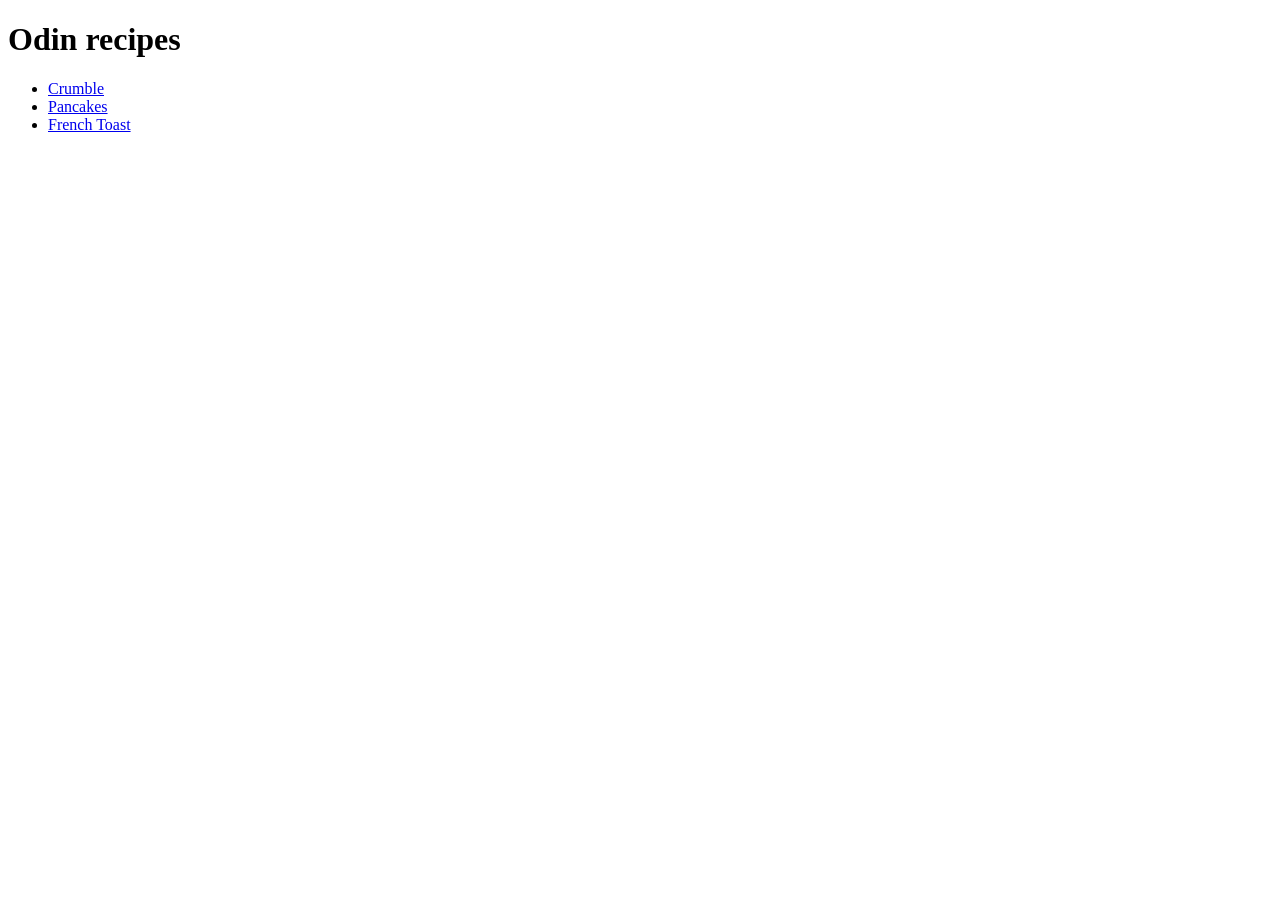
==== index.html @ 21ef83c3 "Commit recipe project" ====
<!DOCTYPE html>
<html lang="en">

    <head>
        <meta charset="UTF-8">

    </head>
    
    <body> 
        <h1>Odin recipes</h1>

         <ul>
             <li><a href="../odin-recipes/recipes/crumble.html">Crumble</a></li>
             <li><a href="../odin-recipes/recipes/pancakes.html">Pancakes</a></li>
             <lI><a href="../odin-recipes/recipes/frenchtoast.html">French Toast</a></lI>
         </ul>       



    </body>

    
    



</html>
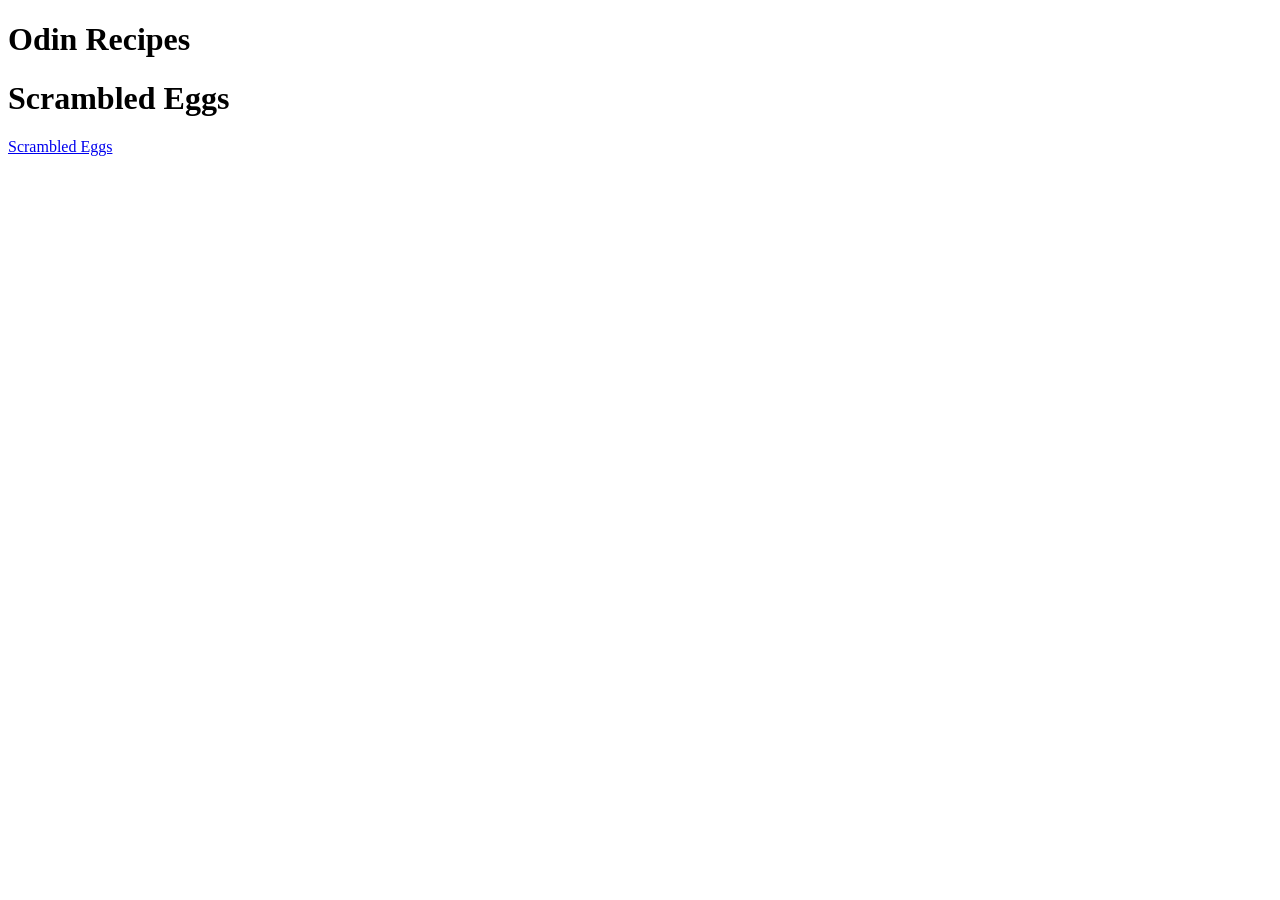
==== commit f2c76860: "scrambled eggs index link and recipe page" ====
--- a/index.html
+++ b/index.html
@@ -1,27 +1,12 @@
 <!DOCTYPE html>
-<html lang="en">
-
-    <head>
+<html lang="eng">
+    <heading>
         <meta charset="UTF-8">
-
-    </head>
-    
-    <body> 
-        <h1>Odin recipes</h1>
-
-         <ul>
-             <li><a href="../odin-recipes/recipes/crumble.html">Crumble</a></li>
-             <li><a href="../odin-recipes/recipes/pancakes.html">Pancakes</a></li>
-             <lI><a href="../odin-recipes/recipes/frenchtoast.html">French Toast</a></lI>
-         </ul>       
-
-
-
+        <title>Odin Recipes</title>
+    </heading>
+    <body>
+        <h1>Odin Recipes</h1>
+        <h1>Scrambled Eggs</h1>
+        <a href="../odin-recipes/recipes/scrambled_eggs.html">Scrambled Eggs</a>
     </body>
-
-    
-    
-
-
-
 </html>
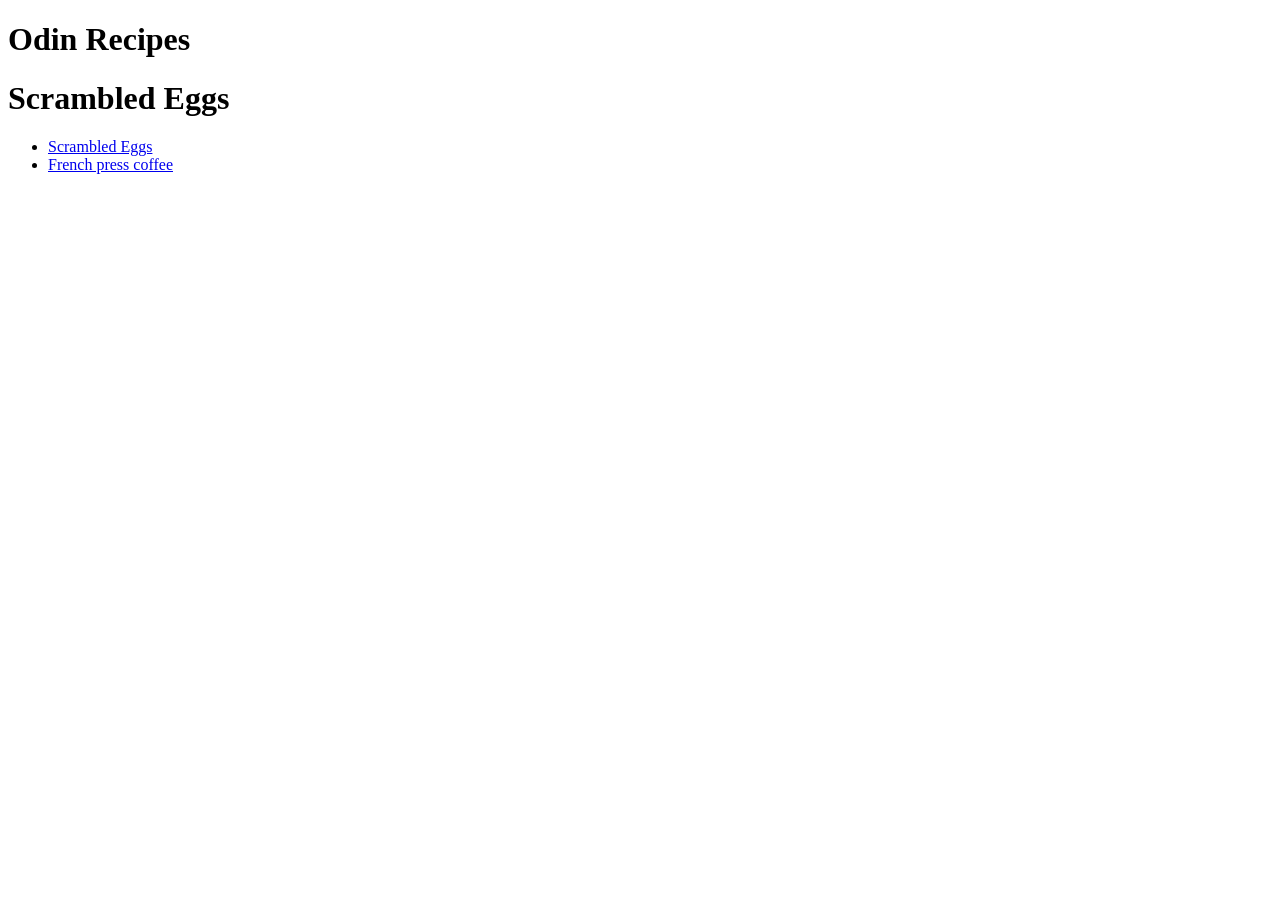
==== commit 2a648ec2: "french press index link + page" ====
--- a/index.html
+++ b/index.html
@@ -7,6 +7,10 @@
     <body>
         <h1>Odin Recipes</h1>
         <h1>Scrambled Eggs</h1>
-        <a href="../odin-recipes/recipes/scrambled_eggs.html">Scrambled Eggs</a>
+        <ul>
+            <li><a href="../odin-recipes/recipes/scrambled_eggs.html">Scrambled Eggs</a></li>
+            <li><a href="../odin-recipes/recipes/frenchpress_coffee.html">French press coffee</a></li>
+
+        </ul>
     </body>
 </html>
